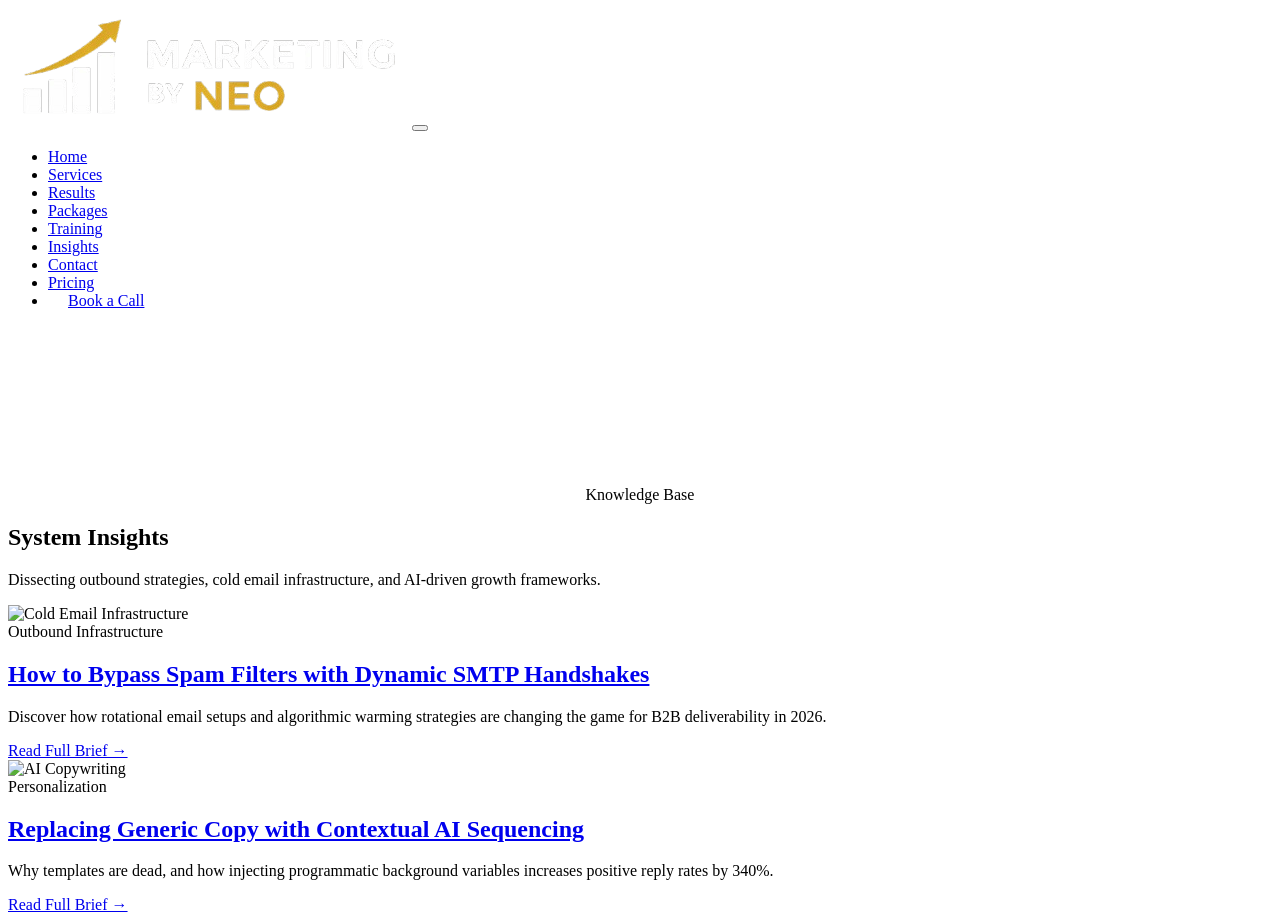
==== blog.html @ 53ab8311 "Add files via upload" ====
<!doctype html>
<html lang="en">
  <head>
    <meta charset="UTF-8" />
    <meta name="viewport" content="width=device-width, initial-scale=1.0" />
    <title>Growth Insights & Strategies — Neo Growth Machine</title>
    <link rel="stylesheet" href="CSS/style.css" />
  </head>
  <body>
    <header class="header">
      <div class="container navbar">
        <a href="index.html" class="logo"
          ><img src="./assets/logo.png" alt="Marketingbyneo Logo"
        /></a>
        <button class="nav-toggle" aria-label="Toggle Menu">
          <span></span><span></span><span></span>
        </button>
        <ul class="nav-menu">
          <li><a href="index.html" class="nav-link">Home</a></li>
          <li><a href="services.html" class="nav-link">Services</a></li>
          <li><a href="results.html" class="nav-link">Results</a></li>
          <li><a href="packages.html" class="nav-link">Packages</a></li>
          <li><a href="training.html" class="nav-link">Training</a></li>
          <li><a href="blog.html" class="nav-link">Insights</a></li>
          <li><a href="contact.html" class="nav-link">Contact</a></li>
          <li>
            <a href="payment-terms.html" class="nav-link">Pricing</a>
          </li>
          <li>
            <a href="#" class="btn btn-primary" style="padding: 0.5rem 1.25rem"
              >Book a Call</a
            >
          </li>
        </ul>
      </div>
    </header>

    <section class="section" style="padding-top: 10rem">
      <div class="container">
        <span class="badge" style="display: table; margin: 0 auto 1rem auto"
          >Knowledge Base</span
        >
        <h1 class="section-title">System <span>Insights</span></h1>
        <p class="section-subtitle">
          Dissecting outbound strategies, cold email infrastructure, and
          AI-driven growth frameworks.
        </p>

        <div class="grid-3">
          <!-- Blog Article 1 -->
          <article class="card blog-card">
            <img
              src="Assets/placeholder-blog.jpg"
              alt="Cold Email Infrastructure"
              class="blog-image"
            />
            <div class="blog-content">
              <span class="blog-meta">Outbound Infrastructure</span>
              <h2 class="blog-title">
                <a href="blog-post-1.html"
                  >How to Bypass Spam Filters with Dynamic SMTP Handshakes</a
                >
              </h2>
              <p class="blog-excerpt">
                Discover how rotational email setups and algorithmic warming
                strategies are changing the game for B2B deliverability in 2026.
              </p>
              <a href="blog-post-1.html" class="read-more"
                >Read Full Brief &rarr;</a
              >
            </div>
          </article>

          <!-- Blog Article 2 -->
          <article class="card blog-card">
            <img
              src="Assets/placeholder-blog.jpg"
              alt="AI Copywriting"
              class="blog-image"
            />
            <div class="blog-content">
              <span class="blog-meta">Personalization</span>
              <h2 class="blog-title">
                <a href="blog-post-2.html"
                  >Replacing Generic Copy with Contextual AI Sequencing</a
                >
              </h2>
              <p class="blog-excerpt">
                Why templates are dead, and how injecting programmatic
                background variables increases positive reply rates by 340%.
              </p>
              <a href="blog-post-2.html" class="read-more"
                >Read Full Brief &rarr;</a
              >
            </div>
          </article>
        </div>
      </div>
    </section>

    <!-- Include identical footer as index.html -->
    <script src="JS/main.js"></script>
  </body>
</html>
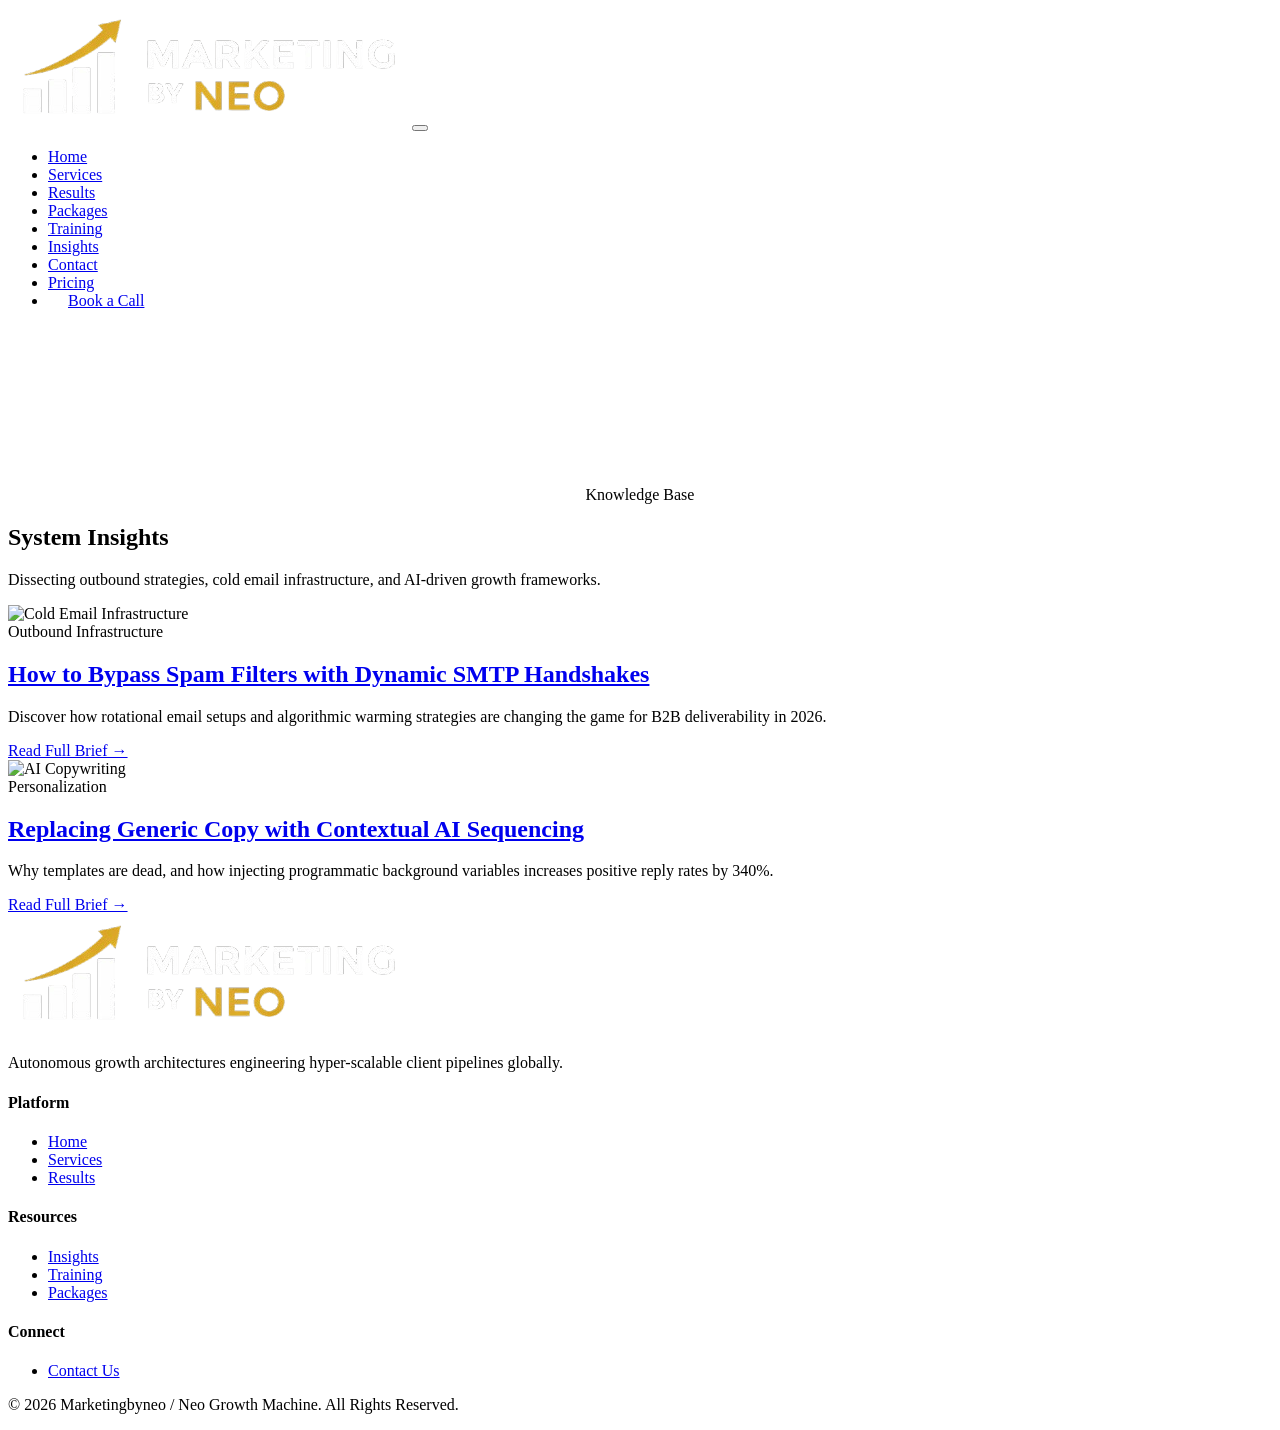
==== commit 897e3bbf: "changes incoming" ====
--- a/blog.html
+++ b/blog.html
@@ -98,6 +98,49 @@
       </div>
     </section>
 
+    <footer class="footer">
+      <div class="container">
+        <div class="footer-grid">
+          <div class="footer-info">
+            <a href="index.html" class="logo"
+              ><img src="./assets/logo.png" alt="Marketingbyneo Logo"
+            /></a>
+            <p>
+              Autonomous growth architectures engineering hyper-scalable client
+              pipelines globally.
+            </p>
+          </div>
+          <div>
+            <h4 class="footer-heading">Platform</h4>
+            <ul class="footer-links">
+              <li><a href="index.html">Home</a></li>
+              <li><a href="services.html">Services</a></li>
+              <li><a href="results.html">Results</a></li>
+            </ul>
+          </div>
+          <div>
+            <h4 class="footer-heading">Resources</h4>
+            <ul class="footer-links">
+              <li><a href="blog.html">Insights</a></li>
+              <li><a href="training.html">Training</a></li>
+              <li><a href="packages.html">Packages</a></li>
+            </ul>
+          </div>
+          <div>
+            <h4 class="footer-heading">Connect</h4>
+            <ul class="footer-links">
+              <li><a href="contact.html">Contact Us</a></li>
+            </ul>
+          </div>
+        </div>
+        <div class="footer-bottom">
+          <p>
+            &copy; 2026 Marketingbyneo / Neo Growth Machine. All Rights
+            Reserved.
+          </p>
+        </div>
+      </div>
+    </footer>
     <!-- Include identical footer as index.html -->
     <script src="JS/main.js"></script>
   </body>
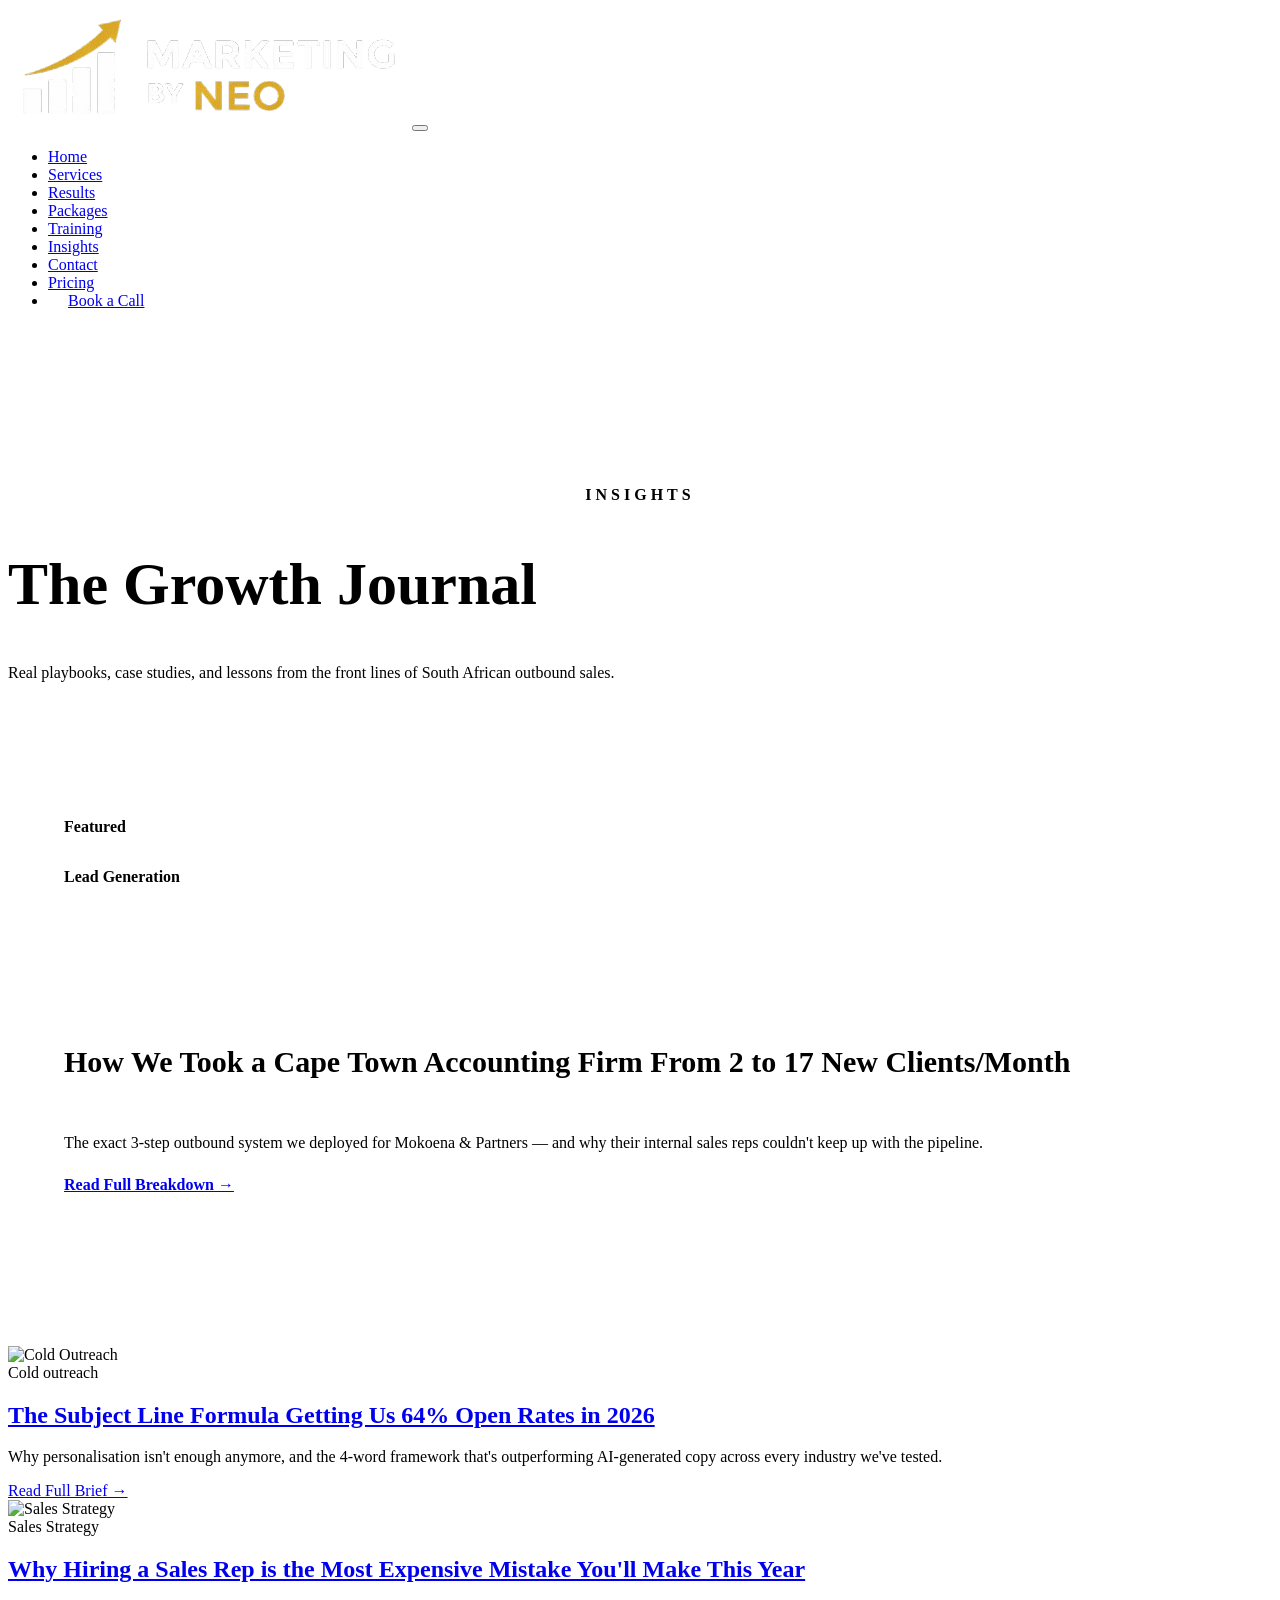
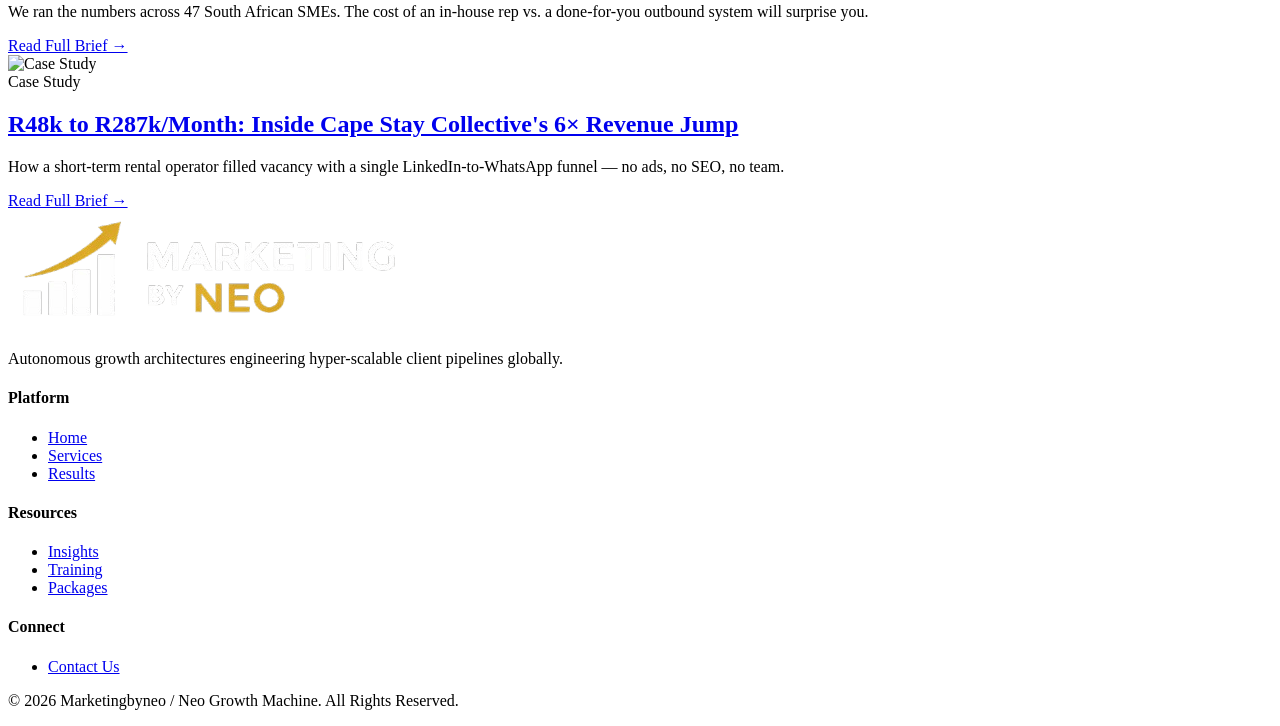
==== commit 2873f3a8: "blog layout changes" ====
--- a/blog.html
+++ b/blog.html
@@ -37,33 +37,114 @@
 
     <section class="section" style="padding-top: 10rem">
       <div class="container">
-        <span class="badge" style="display: table; margin: 0 auto 1rem auto"
-          >Knowledge Base</span
+        <span
+          style="
+            display: table;
+            margin: 0 auto 1rem auto;
+            text-transform: uppercase;
+            letter-spacing: 0.25em;
+            font-weight: 700;
+            color: var(--primary);
+          "
+          >Insights</span
         >
-        <h1 class="section-title">System <span>Insights</span></h1>
+        <h1
+          class="section-title"
+          style="
+            font-family:
+              Playfair Display,
+              serif;
+            font-size: 3.75rem;
+            font-weight: 700;
+            line-height: 1;
+          "
+        >
+          The
+          <span class="text-gradient">Growth Journal </span>
+        </h1>
         <p class="section-subtitle">
-          Dissecting outbound strategies, cold email infrastructure, and
-          AI-driven growth frameworks.
+          Real playbooks, case studies, and lessons from the front lines of
+          South African outbound sales.
         </p>
+      </div>
+    </section>
+
+    <section class="section" style="padding-top: 3rem">
+      <div class="container">
+        <article class="card blog-card" style="margin-bottom: 6rem">
+          <div class="grid-2">
+            <div
+              style="
+                display: flex;
+                flex-direction: column;
+                justify-content: space-between;
+                background: var(--gradient-gold);
+                padding: 3.5rem;
+              "
+            >
+              <p style="color: black; font-weight: 600">Featured</p>
+              <p style="color: black; font-weight: 600">Lead Generation</p>
+            </div>
+            <div
+              style="
+                display: flex;
+                flex-direction: column;
+                justify-content: space-between;
+                padding: 3.5rem;
+              "
+            >
+              <h3
+                style="
+                  font-family:
+                    Playfair Display,
+                    serif;
+                  font-size: 1.875rem;
+                  line-height: 2.25rem;
+                "
+              >
+                How We Took a Cape Town Accounting Firm From 2 to 17 New
+                Clients/Month
+              </h3>
+              <p style="margin: 1.5rem 0">
+                The exact 3-step outbound system we deployed for Mokoena &
+                Partners — and why their internal sales reps couldn't keep up
+                with the pipeline.
+              </p>
+              <a
+                href="blog-post-1.html"
+                class="text-gradient"
+                style="font-weight: 600"
+                >Read Full Breakdown &rarr;</a
+              >
+            </div>
+          </div>
+        </article>
 
         <div class="grid-3">
           <!-- Blog Article 1 -->
           <article class="card blog-card">
             <img
               src="Assets/placeholder-blog.jpg"
-              alt="Cold Email Infrastructure"
+              alt="Cold Outreach"
               class="blog-image"
             />
             <div class="blog-content">
-              <span class="blog-meta">Outbound Infrastructure</span>
+              <span class="blog-meta text-gradient">Cold outreach</span>
               <h2 class="blog-title">
-                <a href="blog-post-1.html"
-                  >How to Bypass Spam Filters with Dynamic SMTP Handshakes</a
+                <a
+                  href="blog-post-1.html"
+                  style="
+                    font-family:
+                      Playfair Display,
+                      serif;
+                  "
+                  >The Subject Line Formula Getting Us 64% Open Rates in 2026</a
                 >
               </h2>
               <p class="blog-excerpt">
-                Discover how rotational email setups and algorithmic warming
-                strategies are changing the game for B2B deliverability in 2026.
+                Why personalisation isn't enough anymore, and the 4-word
+                framework that's outperforming AI-generated copy across every
+                industry we've tested.
               </p>
               <a href="blog-post-1.html" class="read-more"
                 >Read Full Brief &rarr;</a
@@ -75,19 +156,58 @@
           <article class="card blog-card">
             <img
               src="Assets/placeholder-blog.jpg"
-              alt="AI Copywriting"
+              alt="Sales Strategy"
               class="blog-image"
             />
             <div class="blog-content">
-              <span class="blog-meta">Personalization</span>
+              <span class="blog-meta text-gradient">Sales Strategy</span>
               <h2 class="blog-title">
-                <a href="blog-post-2.html"
-                  >Replacing Generic Copy with Contextual AI Sequencing</a
+                <a
+                  href="blog-post-2.html"
+                  style="
+                    font-family:
+                      Playfair Display,
+                      serif;
+                  "
+                  >Why Hiring a Sales Rep is the Most Expensive Mistake You'll
+                  Make This Year</a
                 >
               </h2>
               <p class="blog-excerpt">
-                Why templates are dead, and how injecting programmatic
-                background variables increases positive reply rates by 340%.
+                We ran the numbers across 47 South African SMEs. The cost of an
+                in-house rep vs. a done-for-you outbound system will surprise
+                you.
+              </p>
+              <a href="blog-post-2.html" class="read-more"
+                >Read Full Brief &rarr;</a
+              >
+            </div>
+          </article>
+
+          <!-- Blog Article 3 -->
+          <article class="card blog-card">
+            <img
+              src="Assets/placeholder-blog.jpg"
+              alt="Case Study"
+              class="blog-image"
+            />
+            <div class="blog-content">
+              <span class="blog-meta text-gradient">Case Study</span>
+              <h2 class="blog-title">
+                <a
+                  href="blog-post-2.html"
+                  style="
+                    font-family:
+                      Playfair Display,
+                      serif;
+                  "
+                  >R48k to R287k/Month: Inside Cape Stay Collective's 6× Revenue
+                  Jump</a
+                >
+              </h2>
+              <p class="blog-excerpt">
+                How a short-term rental operator filled vacancy with a single
+                LinkedIn-to-WhatsApp funnel — no ads, no SEO, no team.
               </p>
               <a href="blog-post-2.html" class="read-more"
                 >Read Full Brief &rarr;</a
